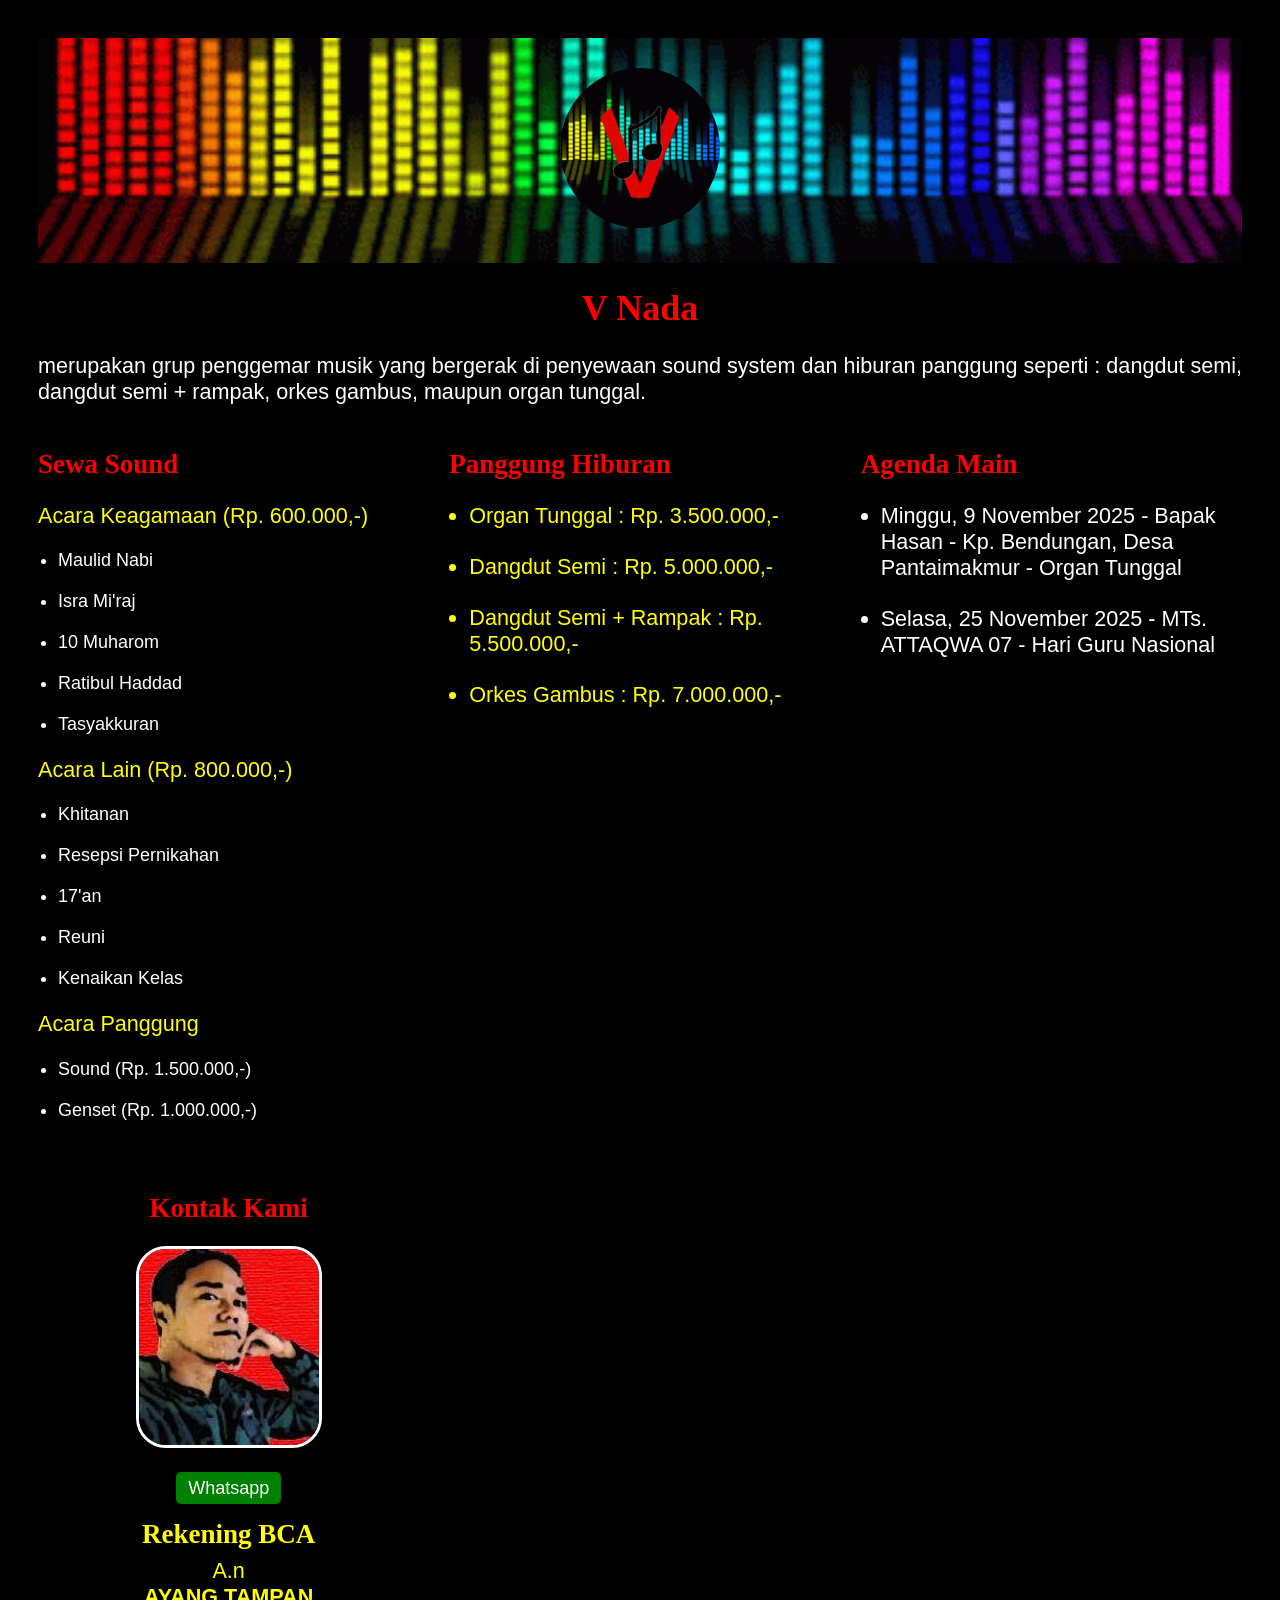
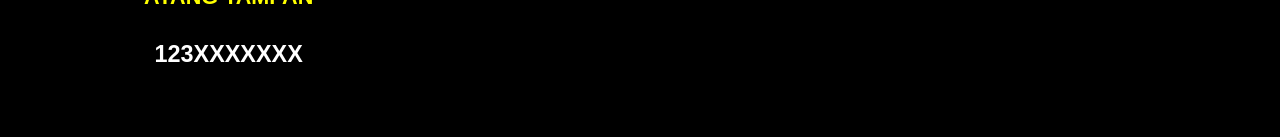
==== index.html @ 2d8f2d46 "Rename sound.html to index.html" ====
<!DOCTYPE html>
<html lang="en">
<head>
    <meta charset="UTF-8">
    <meta name="viewport" content="width=device-width, initial-scale=1.0">
    <title>V Nada</title>
    <link rel="shortcut icon" href="sound/v.png" type="image/x-icon">
    <link rel="stylesheet" href="sound.css">
</head>
<body>

    <!-- about us -->
    <header>
        <div class="icon">
            <div id="icon">
                <img src="sound/v.png" alt="v" id="icon">
            </div>
        </div>
        <div class="about">
            <h1>V Nada</h1>
            <p>merupakan grup penggemar musik yang bergerak di penyewaan sound system dan hiburan panggung seperti : dangdut semi, dangdut semi + rampak, orkes gambus, maupun organ tunggal.</p>
        </div>
    </header>

    <!-- services -->
    <section class="services" id="sewa">
        <div class="service">
            <h2>Sewa Sound</h2>
            <p>Acara Keagamaan (Rp. 600.000,-)</p>
            <ul>
                <li>Maulid Nabi</li>
                <li>Isra Mi'raj</li>
                <li>10 Muharom</li>
                <li>Ratibul Haddad</li>
                <li>Tasyakkuran</li>
            </ul>
            <p>Acara Lain (Rp. 800.000,-)</p>
            <ul>
                <li>Khitanan</li>
                <li>Resepsi Pernikahan</li>
                <li>17'an</li>
                <li>Reuni</li>
                <li>Kenaikan Kelas</li>
            </ul>
            <p>Acara Panggung</p>
            <ul>
                <li>Sound (Rp. 1.500.000,-)</li>
                <li>Genset (Rp. 1.000.000,-)</li>
            </ul>
        </div>
        <div class="service" id="hiburan">
            <h2>Panggung Hiburan</h2>
            <ul>
                <li>Organ Tunggal : Rp. 3.500.000,-</li>
                <li>Dangdut Semi : Rp. 5.000.000,-</li>
                <li>Dangdut Semi + Rampak : Rp. 5.500.000,-</li>
                <li>Orkes Gambus : Rp. 7.000.000,-</li>
            </ul>
        </div>

        <!-- edit area -->
        <div class="service" id="aktivitas">
            <h2>Agenda Main</h2>
            <ul>
                <li>Minggu, 9 November 2025 - Bapak Hasan - Kp. Bendungan, Desa Pantaimakmur - Organ Tunggal</li>
                <li>Selasa, 25 November 2025 - MTs. ATTAQWA 07 - Hari Guru Nasional</li>
            </ul>
        </div>
        <!-- edit area -->

        <div class="service" id="kontak">
            <h2>Kontak Kami</h2>
            <img src="sound/dum.jpg" alt="foto"> <br>
            <a href="https://wa.me/+6285817183539">Whatsapp</a> <br>
            <h2 style="color: yellow; margin-top: 20px;">Rekening BCA</h2>
            <p style="margin-top: -15px;">A.n <br> <b>AYANG TAMPAN</b></p>
            <h4 style="font-size: 1.3em;">123XXXXXXX</h4>
        </div>        
    </section>

</body>
</html>
---- sound.css ----
body {
    display: grid;
    background-color: black;
    padding: 30px;
    font-family: Arial, Helvetica, sans-serif;
    font-size: 18px;
}
header  {
    display: grid;
    place-content: center;
}
header #icon {
    background-image: url(sound/1.gif);
    background-position: center;
    background-size: cover;
    background-repeat: no-repeat;
    padding: 30px;
    text-align: center;
}
header #icon img {
    width: 100px;
    border-radius: 50%;
}
header .about h1 {
    color: red;
    text-align: center;
    font-family: Cambria, Cochin, Georgia, Times, 'Times New Roman', serif;
}
.about p {
    color: white;
    font-size: 1.2em;
    text-align: justify;
}

/* services */
.services {
    display: grid;
    grid-template-columns: repeat(auto-fit, minmax(300px, 1fr));
    gap: 30px;
    color: white;
}
.service h2 {
    color: red;
    font-family: Cambria, Cochin, Georgia, Times, 'Times New Roman', serif;
    font-size: 1.5em;
}
.service p {
    color: yellow;
    font-size: 1.2em;
}
.service ul {
    margin-left: -20px;
}
.service li {
    margin-bottom: 20px;
}
#hiburan li {
    margin-bottom: 25px;
    font-size: 1.2em;
    color: yellow;
}
#aktivitas li {
    color: white;
    margin-bottom: 25px;
    font-size: 1.2em;
}
#kontak {
    text-align: center;
}
#kontak img {
    border-radius: 30px;
    border: 3px solid white; 
    margin-bottom: 25px;
}
#kontak a {
    background-color: green;
    text-decoration: none;
    color: white;
    padding: 6px 12px;
    border-radius: 5px;
}

@media (max-width : 800px) {
    .service h2 {
        text-align: center;
    }
}
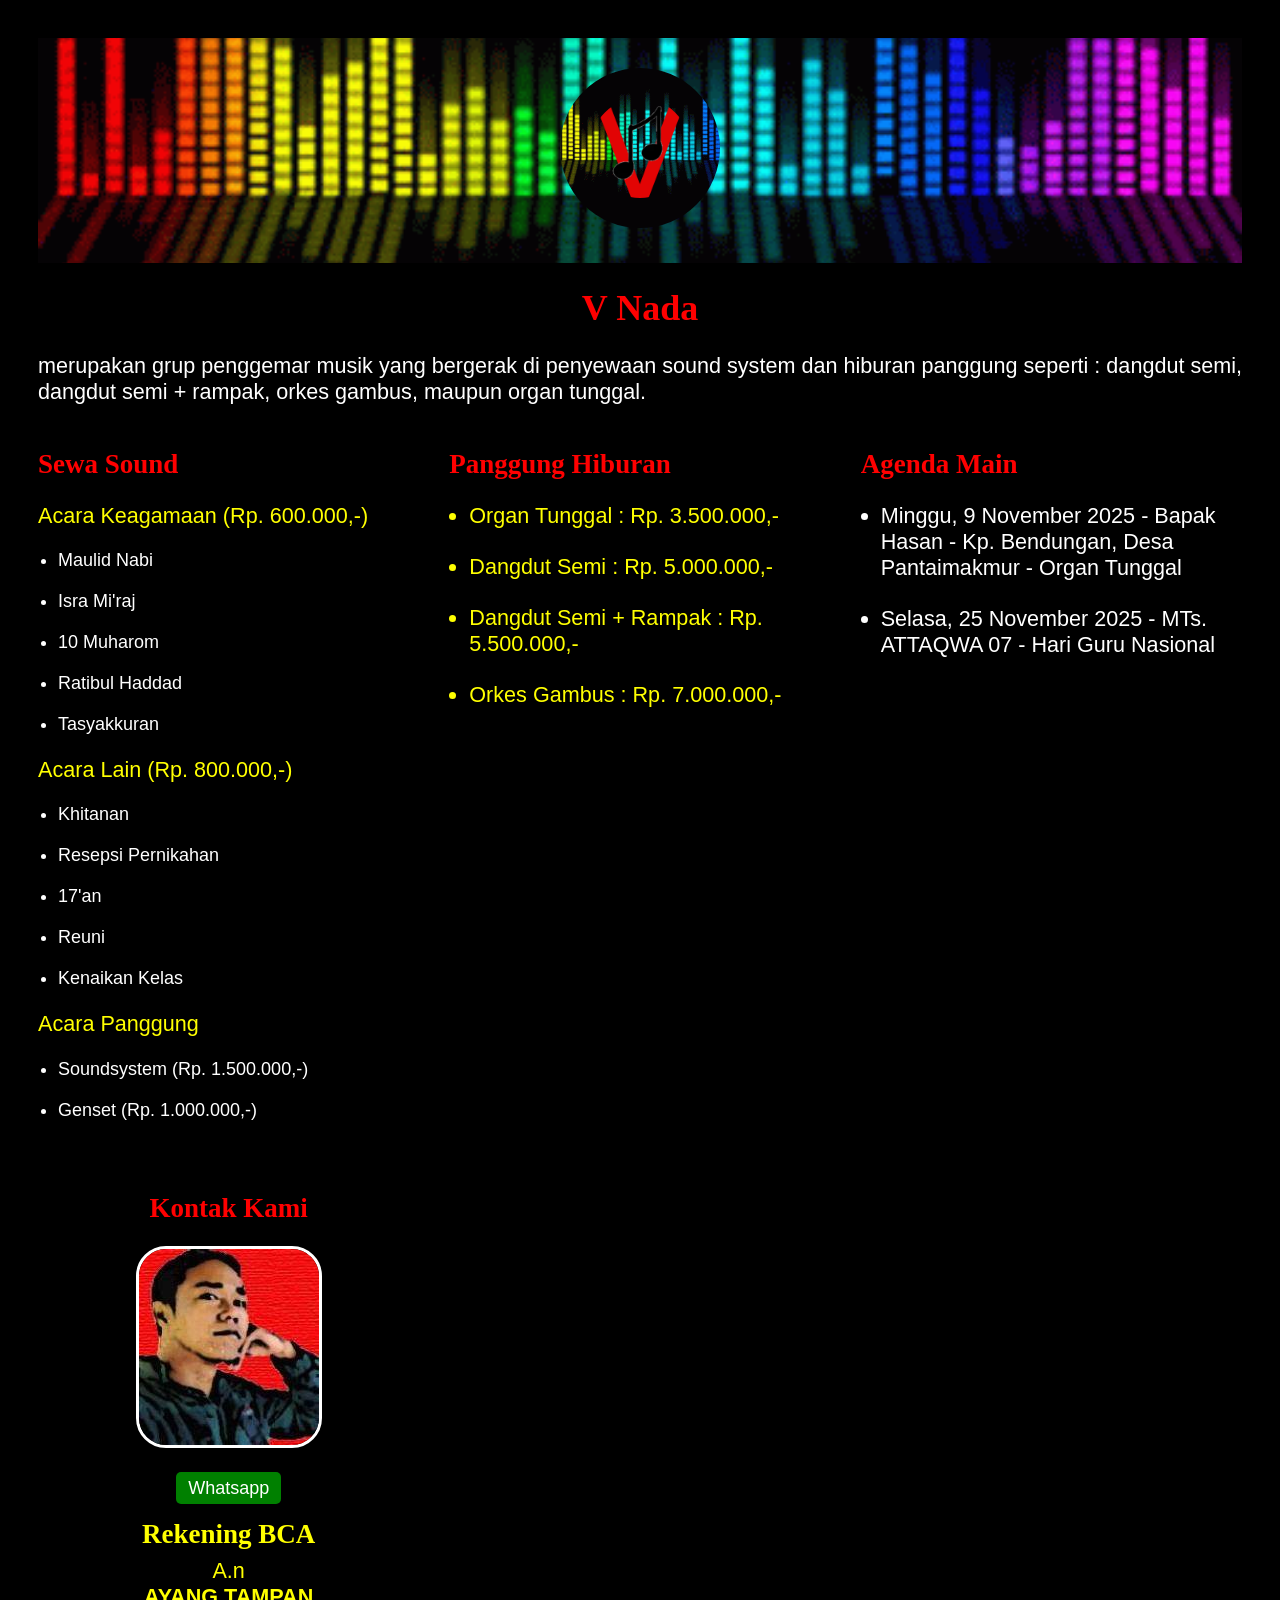
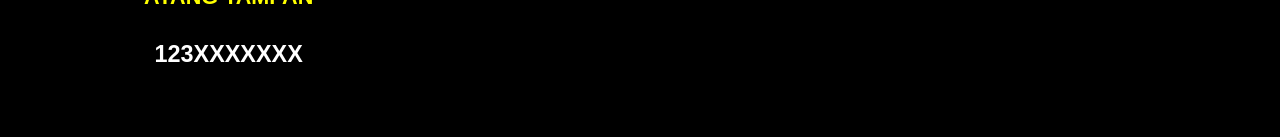
==== commit 55ba483b: "Update index.html" ====
--- a/index.html
+++ b/index.html
@@ -44,7 +44,7 @@
             </ul>
             <p>Acara Panggung</p>
             <ul>
-                <li>Sound (Rp. 1.500.000,-)</li>
+                <li>Soundsystem (Rp. 1.500.000,-)</li>
                 <li>Genset (Rp. 1.000.000,-)</li>
             </ul>
         </div>
--- a/sound.css
+++ b/sound.css
@@ -29,7 +29,6 @@
 .about p {
     color: white;
     font-size: 1.2em;
-    text-align: justify;
 }
 
 /* services */
@@ -81,6 +80,9 @@
 }
 
 @media (max-width : 800px) {
+    body {
+        padding: 20px;
+    }
     .service h2 {
         text-align: center;
     }
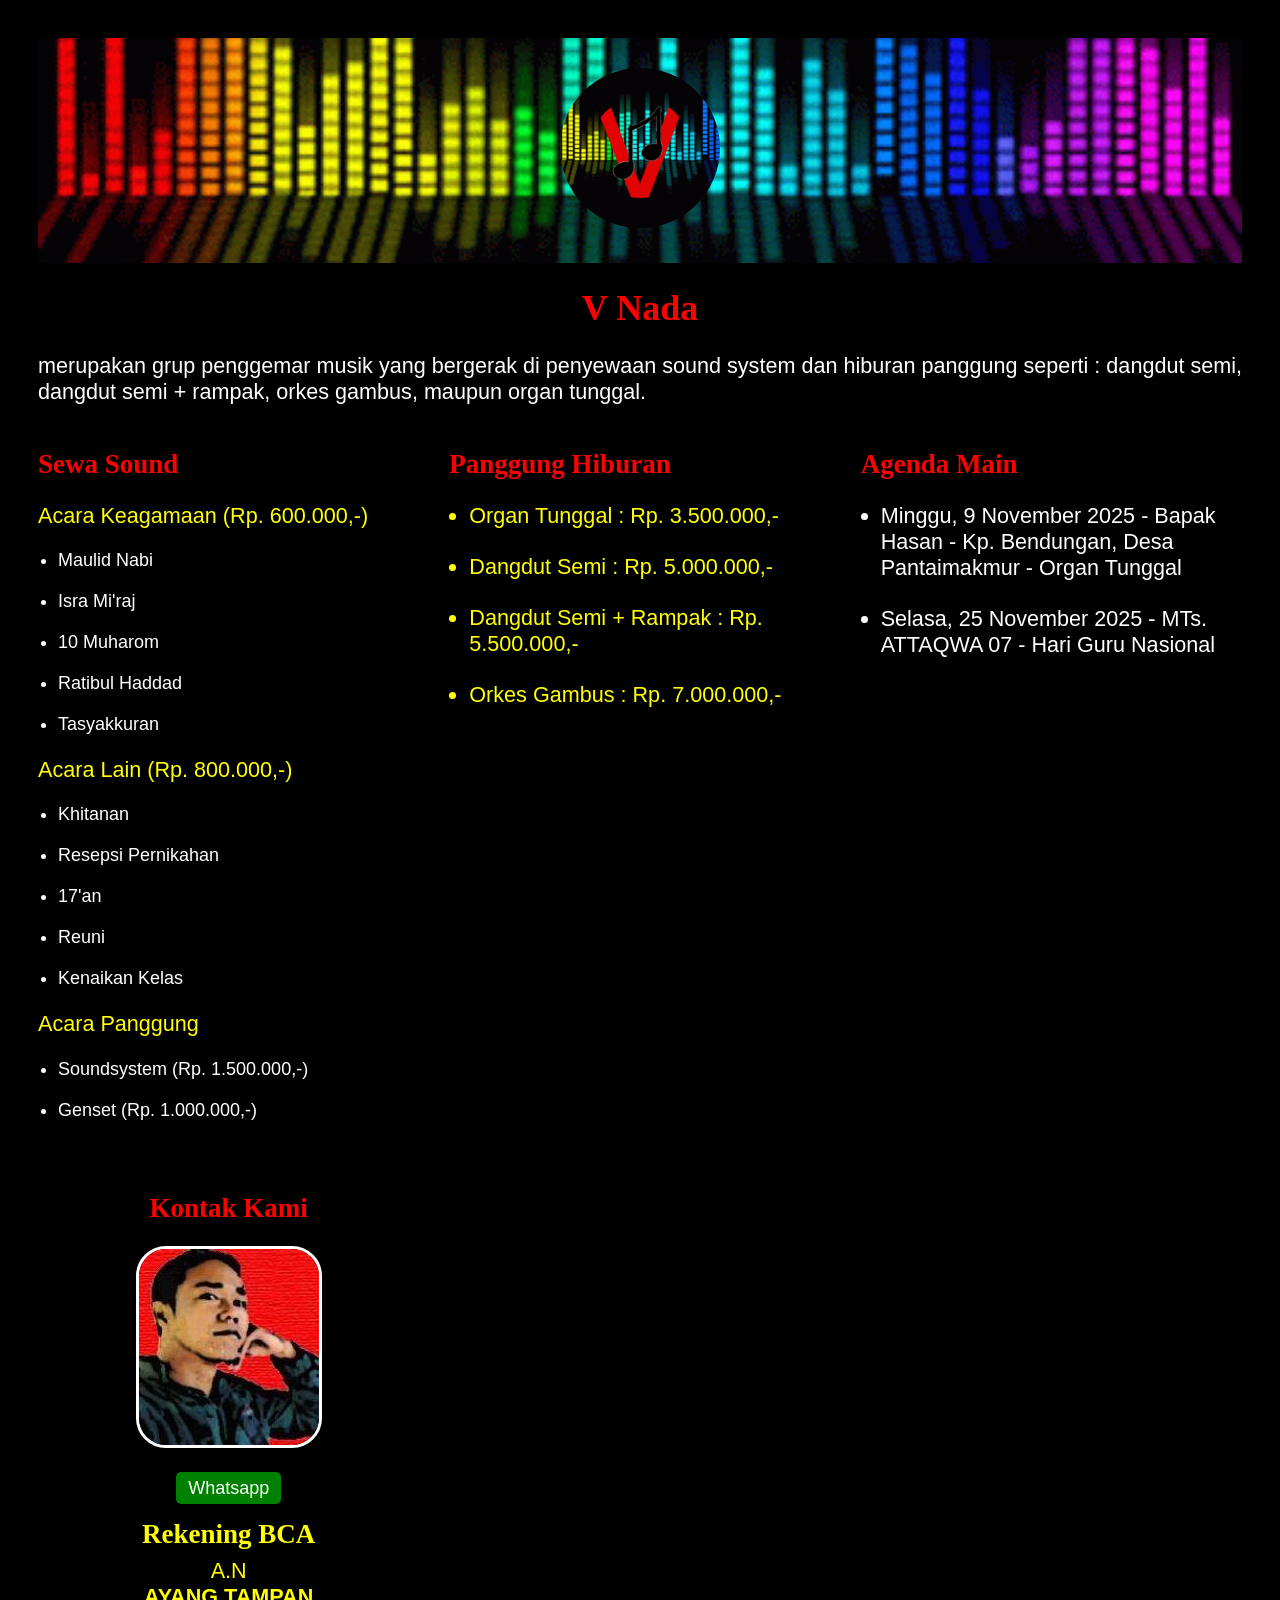
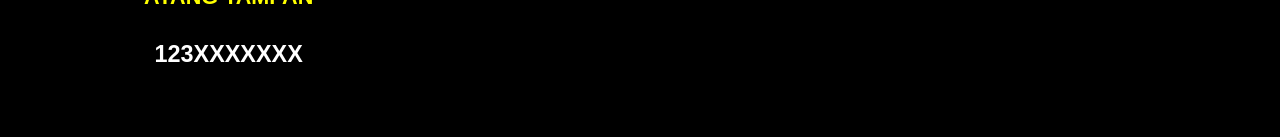
==== commit b008d89e: "Update index.html" ====
--- a/index.html
+++ b/index.html
@@ -73,7 +73,7 @@
             <img src="sound/dum.jpg" alt="foto"> <br>
             <a href="https://wa.me/+6285817183539">Whatsapp</a> <br>
             <h2 style="color: yellow; margin-top: 20px;">Rekening BCA</h2>
-            <p style="margin-top: -15px;">A.n <br> <b>AYANG TAMPAN</b></p>
+            <p style="margin-top: -15px;">A.N <br> <b>AYANG TAMPAN</b></p>
             <h4 style="font-size: 1.3em;">123XXXXXXX</h4>
         </div>        
     </section>
--- a/sound.css
+++ b/sound.css
@@ -1,5 +1,4 @@
 body {
-    display: grid;
     background-color: black;
     padding: 30px;
     font-family: Arial, Helvetica, sans-serif;
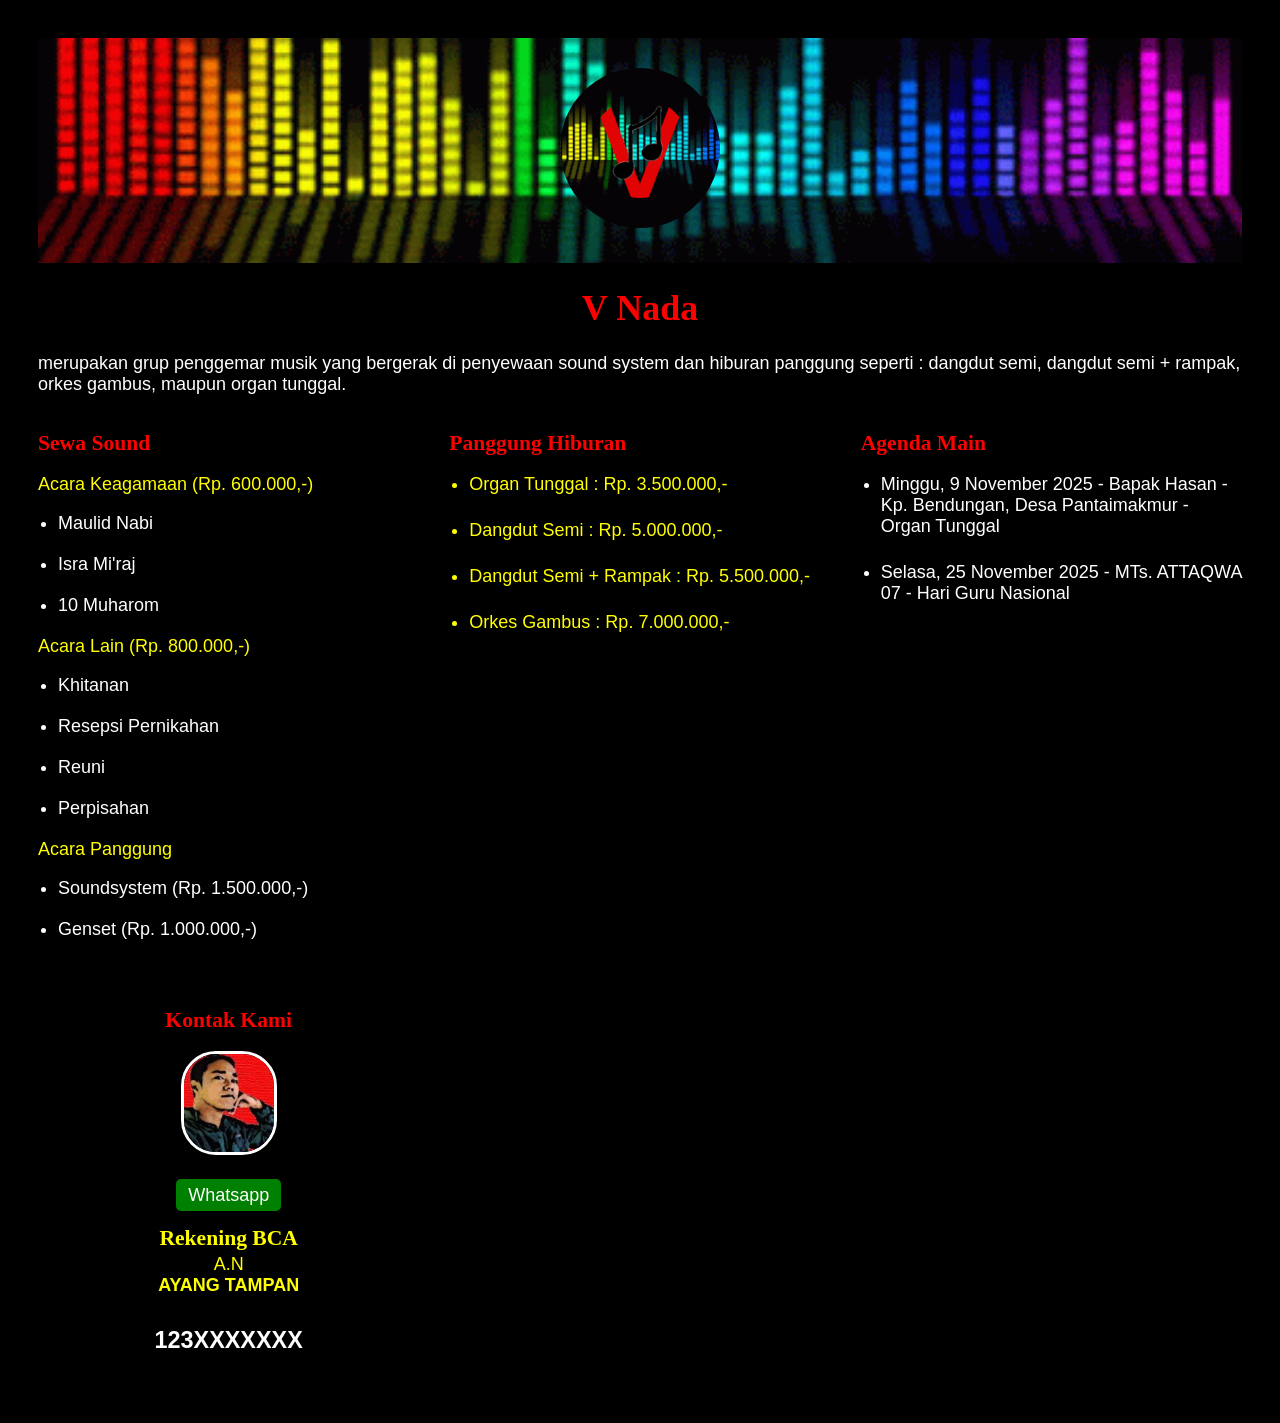
==== commit 946406b0: "Update index.html" ====
--- a/index.html
+++ b/index.html
@@ -31,16 +31,13 @@
                 <li>Maulid Nabi</li>
                 <li>Isra Mi'raj</li>
                 <li>10 Muharom</li>
-                <li>Ratibul Haddad</li>
-                <li>Tasyakkuran</li>
             </ul>
             <p>Acara Lain (Rp. 800.000,-)</p>
             <ul>
                 <li>Khitanan</li>
                 <li>Resepsi Pernikahan</li>
-                <li>17'an</li>
                 <li>Reuni</li>
-                <li>Kenaikan Kelas</li>
+                <li>Perpisahan</li>
             </ul>
             <p>Acara Panggung</p>
             <ul>
--- a/sound.css
+++ b/sound.css
@@ -27,7 +27,6 @@
 }
 .about p {
     color: white;
-    font-size: 1.2em;
 }
 
 /* services */
@@ -40,11 +39,10 @@
 .service h2 {
     color: red;
     font-family: Cambria, Cochin, Georgia, Times, 'Times New Roman', serif;
-    font-size: 1.5em;
+    font-size: 1.2em;
 }
 .service p {
     color: yellow;
-    font-size: 1.2em;
 }
 .service ul {
     margin-left: -20px;
@@ -54,21 +52,20 @@
 }
 #hiburan li {
     margin-bottom: 25px;
-    font-size: 1.2em;
     color: yellow;
 }
 #aktivitas li {
     color: white;
     margin-bottom: 25px;
-    font-size: 1.2em;
 }
 #kontak {
     text-align: center;
 }
 #kontak img {
-    border-radius: 30px;
+    border-radius: 35px;
     border: 3px solid white; 
     margin-bottom: 25px;
+    width: 90px;
 }
 #kontak a {
     background-color: green;
@@ -78,9 +75,10 @@
     border-radius: 5px;
 }
 
-@media (max-width : 800px) {
+@media (max-width : 768px) {
     body {
         padding: 20px;
+        font-size: 12px;
     }
     .service h2 {
         text-align: center;
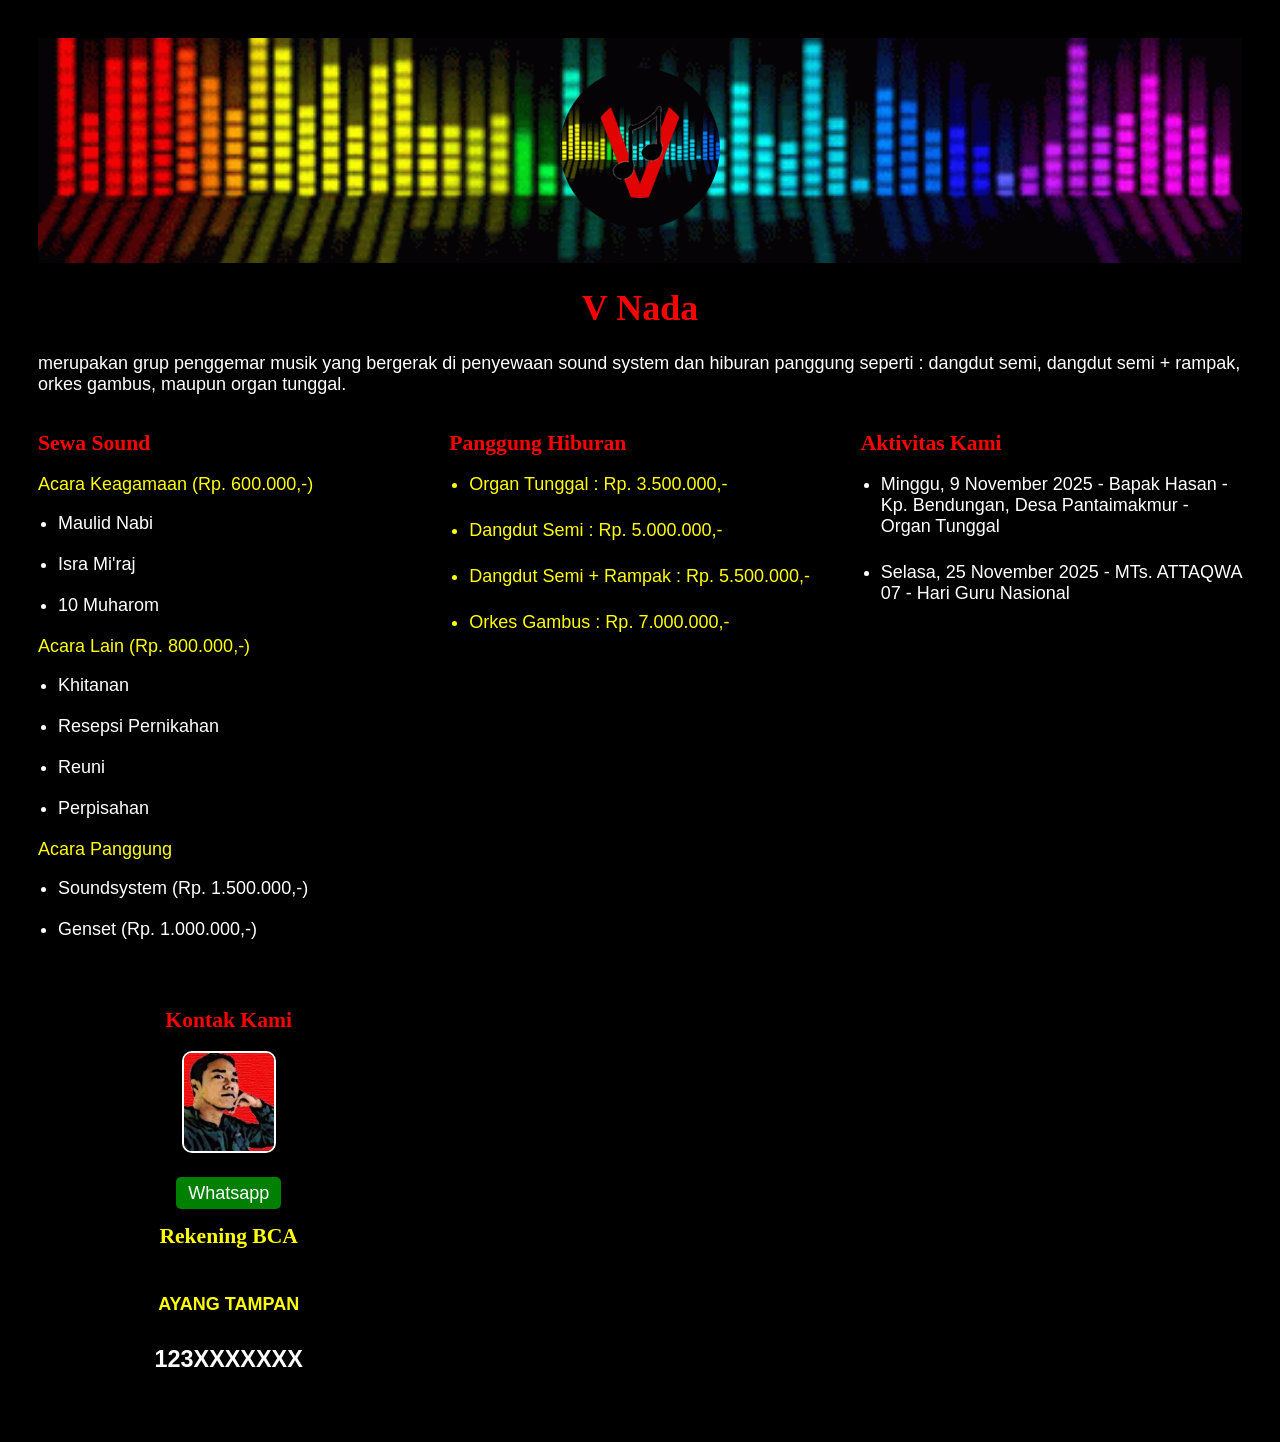
==== commit 1d041e58: "Update index.html" ====
--- a/index.html
+++ b/index.html
@@ -57,7 +57,7 @@
 
         <!-- edit area -->
         <div class="service" id="aktivitas">
-            <h2>Agenda Main</h2>
+            <h2>Aktivitas Kami</h2>
             <ul>
                 <li>Minggu, 9 November 2025 - Bapak Hasan - Kp. Bendungan, Desa Pantaimakmur - Organ Tunggal</li>
                 <li>Selasa, 25 November 2025 - MTs. ATTAQWA 07 - Hari Guru Nasional</li>
@@ -69,8 +69,8 @@
             <h2>Kontak Kami</h2>
             <img src="sound/dum.jpg" alt="foto"> <br>
             <a href="https://wa.me/+6285817183539">Whatsapp</a> <br>
-            <h2 style="color: yellow; margin-top: 20px;">Rekening BCA</h2>
-            <p style="margin-top: -15px;">A.N <br> <b>AYANG TAMPAN</b></p>
+            <h2 style="color: yellow; margin-top: 20px;">Rekening BCA</h2> <br>
+            <p style="margin-top: -15px;"> <br> <b>AYANG TAMPAN</b></p>
             <h4 style="font-size: 1.3em;">123XXXXXXX</h4>
         </div>        
     </section>
--- a/sound.css
+++ b/sound.css
@@ -62,8 +62,8 @@
     text-align: center;
 }
 #kontak img {
-    border-radius: 35px;
-    border: 3px solid white; 
+    border-radius: 10px;
+    border: 2px solid white; 
     margin-bottom: 25px;
     width: 90px;
 }
@@ -78,7 +78,7 @@
 @media (max-width : 768px) {
     body {
         padding: 20px;
-        font-size: 12px;
+        font-size: 14px;
     }
     .service h2 {
         text-align: center;
